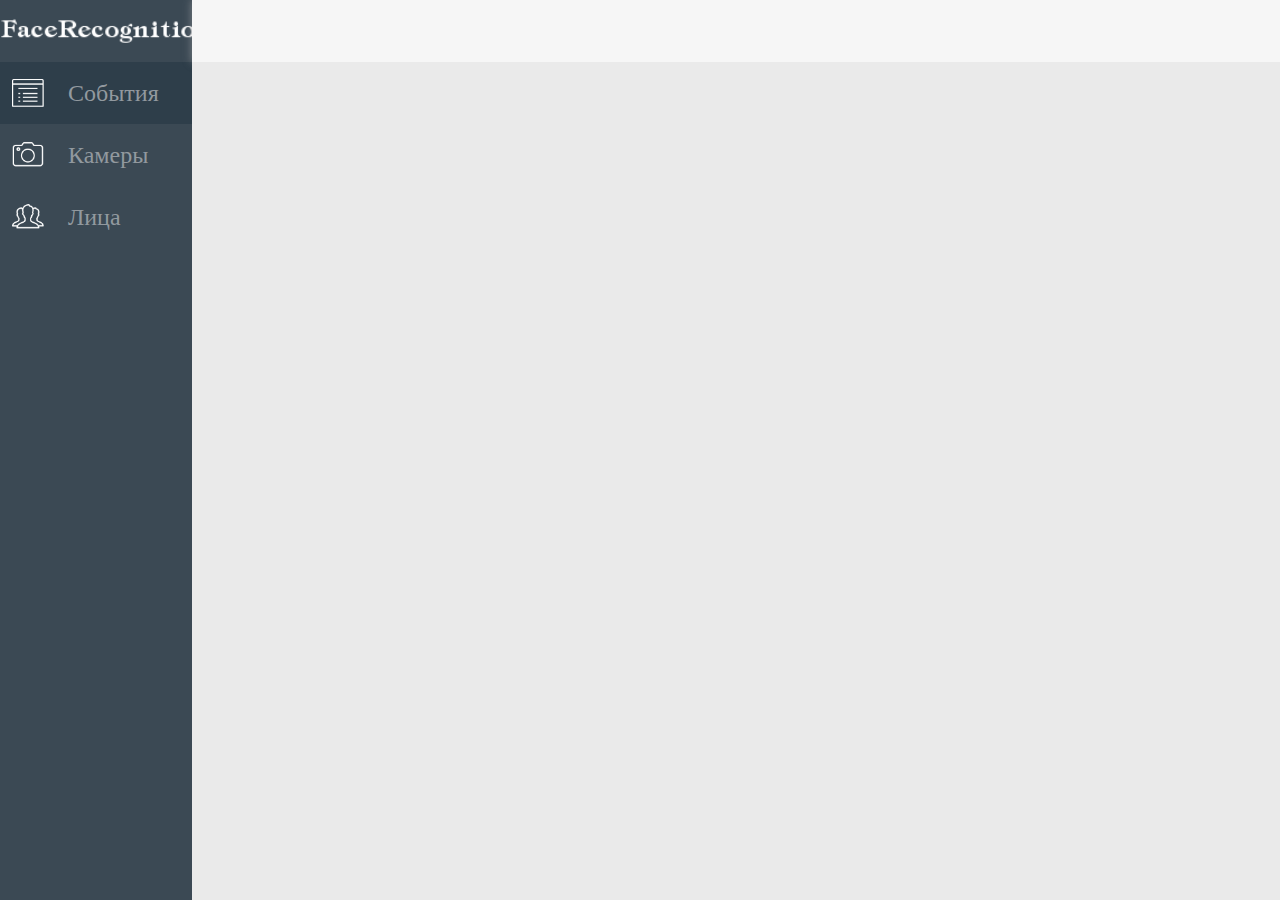
==== templates/events.html @ 20165d74 "last changes" ====
<!DOCTYPE html>
<html>
<head>
	<title>Face Recognition</title>
	<meta charset="utf-8">
	<link rel="stylesheet" type="text/css" href="../static/style.css">
</head>
<body>
	<div id="app" class="main">
		<div id="menu">
			<div class="logo">
				<img src="../static/img/icons/logo.png" class="logo-icon">
			</div>
			<div class="menu-items">
				<a href="/events">
					<div class="menu-item select">
						<img src="../static/img/icons/events.png" class="menu-item-icon">
						<div class="menu-item-title">События</div>
					</div>
				</a>
				<a href="/cameras">
					<div class="menu-item">
						<img src="../static/img/icons/camera.png" class="menu-item-icon">
						<div class="menu-item-title">Камеры</div>
					</div>
				</a>
				<a href="/faces">
					<div class="menu-item">
						<img src="../static/img/icons/people.png" class="menu-item-icon">
						<div class="menu-item-title">Лица</div>
					</div>
				</a>
			</div>
		</div>
		<div id="page">
			<div class="page-top">

			</div>
			<div class="page-body">
				<div class="events-table">
					<div v-for="item in items" class="event-info">
						<img v-bind:src="item.photo_path" class="event-info-photo">
						<div class="event-info-name">
							<span>[[ item.lastname ]]</span>
							<span>[[ item.name ]]</span>
							<span>[[ item.fathername ]]</span>
						</div>
						<div class="event-info-camera">[[ item.camera ]]</div>
						<div class="event-info-datetime">
							<div class="event-info-date">[[ item.datetime | getDate ]]</div>
							<div class="event-info-time">[[ item.datetime | getTime ]]</div>
						</div>
					</div>
				</div>
			</div>
		</div>
	</div>

<script type="text/javascript" src="../static/vue.js"></script>
<script type="text/javascript" src="../static/events.js"></script>

</body>
</html>
---- static/style.css ----
body {
	margin: 0;
	font-family: 'Segoe UI';
	background: #f7f7f7;
	font-size: 18px;
}

.main {
    height: 100vh;
    display: grid;
    grid-template-columns: 15% auto;
}

#menu {
    display: grid;
    grid-template-rows: 62px auto;
    color: #92999f;
    background: #3b4954;
}

.menu-item {
    display: flex;
    height: 62px;
    padding: 0 12px;
    align-items: center;
}

.menu-items a {
    text-decoration: none;
    color: #92999f;
}

.menu-item:hover, .menu-item.select:hover {
    background: #495965;
}

.menu-item.select {
    background: #2e3e4a;
}

.menu-item-icon {
    height: 32px;
    filter: invert(100%);
}

.menu-item-title {
    margin-left: 24px;
    font-size: 24px;
}

#page {
    background: #f6f6f6;
    display: grid;
    grid-template-rows: 62px auto;
}

.logo {
    align-items: center;
    display: flex;
    justify-content: center;
}

.logo-icon {
    height: 28px;
}

.page-top {
    box-shadow: 0 0 8px #bdbcbc80;
}

.page-body {
    background: #eaeaea;
}

.events-table {
    display: flex;
    flex-direction: column;
    margin-top: 8px;
}

.events-table-headers {
    display: flex;
    justify-content: space-around;
}

.event-info {
    padding: 18px;
    margin: 4px 18px;
    display: grid;
    background: white;
    grid-template-columns: 11% 30% auto 10%;
    border-bottom: 1px solid #e0e0e0;
}

.event-info-photo {
    width: 150px;
    height: 150px;
    object-fit: cover;
}

.event-info-name {
    display: flex;
    flex-direction: column;
}

.event-info-datetime {
    text-align: right;
}

.cameras-table {
    display: grid;
    grid-template-columns: 50% 50%;
}

.camera-info {
    padding: 18px;
    background: white;
    margin: 8px;
}

.camera-info-name {
    color: #5085cc;
    font-weight: bold;
}

.camera-info-title {
    margin-bottom: 6px;
    color: #5d5d6d;
    font-weight: bold;
    font-size: 14px;
}

.camera-info-description {
    margin-top: 24px;
}

.faces-table {
    margin-top: 8px;
    display: grid;
    grid-template-columns: 50% 50%;
}

.face-info-photo {
    width: 150px;
    height: 150px;
    object-fit: cover;
}

.face-info {
    display: flex;
    margin: 4px 18px;
    padding: 18px;
    background: white;
}

.face-info-name {
    margin-left: 12px;
}
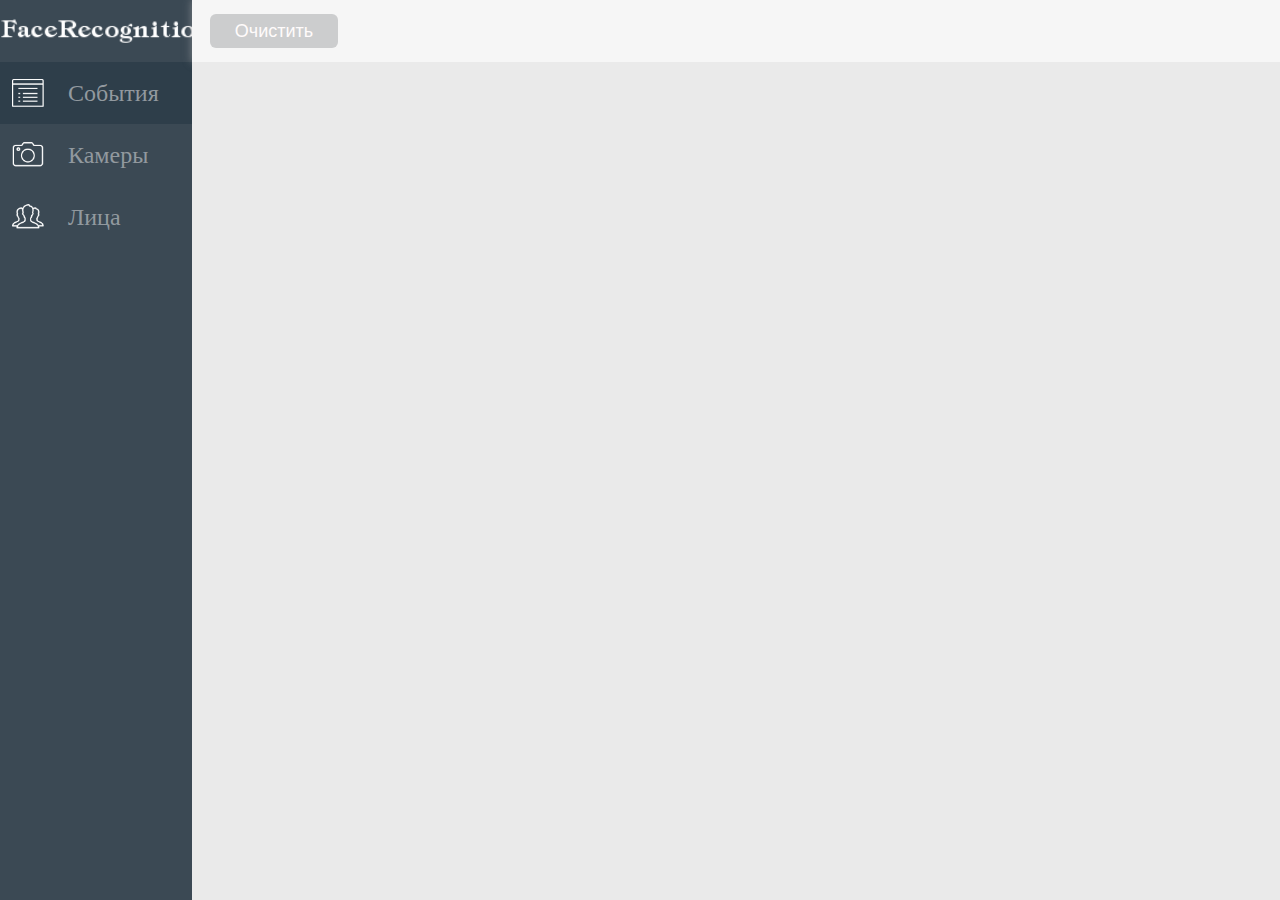
==== commit cf381a73: "..." ====
--- a/templates/events.html
+++ b/templates/events.html
@@ -4,6 +4,7 @@
 	<title>Face Recognition</title>
 	<meta charset="utf-8">
 	<link rel="stylesheet" type="text/css" href="../static/style.css">
+	<!-- <link rel="stylesheet" href="https://maxcdn.bootstrapcdn.com/bootstrap/4.0.0/css/bootstrap.min.css" integrity="sha384-Gn5384xqQ1aoWXA+058RXPxPg6fy4IWvTNh0E263XmFcJlSAwiGgFAW/dAiS6JXm" crossorigin="anonymous"> -->
 </head>
 <body>
 	<div id="app" class="main">
@@ -34,7 +35,7 @@
 		</div>
 		<div id="page">
 			<div class="page-top">
-
+				<button type="button" class="page-top-btn" v-on:click="clearAll">Очистить</button>
 			</div>
 			<div class="page-body">
 				<div class="events-table">
@@ -58,6 +59,9 @@
 
 <script type="text/javascript" src="../static/vue.js"></script>
 <script type="text/javascript" src="../static/events.js"></script>
+<!-- <script src="https://code.jquery.com/jquery-3.2.1.slim.min.js" integrity="sha384-KJ3o2DKtIkvYIK3UENzmM7KCkRr/rE9/Qpg6aAZGJwFDMVNA/GpGFF93hXpG5KkN" crossorigin="anonymous"></script>
+<script src="https://cdnjs.cloudflare.com/ajax/libs/popper.js/1.12.9/umd/popper.min.js" integrity="sha384-ApNbgh9B+Y1QKtv3Rn7W3mgPxhU9K/ScQsAP7hUibX39j7fakFPskvXusvfa0b4Q" crossorigin="anonymous"></script>
+<script src="https://maxcdn.bootstrapcdn.com/bootstrap/4.0.0/js/bootstrap.min.js" integrity="sha384-JZR6Spejh4U02d8jOt6vLEHfe/JQGiRRSQQxSfFWpi1MquVdAyjUar5+76PVCmYl" crossorigin="anonymous"></script> -->
 
 </body>
 </html>
--- a/static/style.css
+++ b/static/style.css
@@ -66,6 +66,28 @@
 
 .page-top {
     box-shadow: 0 0 8px #bdbcbc80;
+    display: flex;
+    align-items: center;
+}
+
+.page-top-btn {
+    height: 34px;
+    background: #cccdce;
+    border: none;
+    color: #fffbfb;
+    margin-left: 18px;
+    cursor: pointer;
+    font-size: 18px;
+    width: 128px;
+    border-radius: 6px;
+}
+
+.page-top-btn:hover {
+    background: #8f999f;
+}
+
+.page-top-btn:focus {
+    outline: unset;
 }
 
 .page-body {
@@ -155,4 +177,16 @@
 
 .face-info-name {
     margin-left: 12px;
+}
+
+#faceEditor {
+    display: none;
+
+    position: fixed;
+    top: calc(50% - 150px);
+    left: calc(50% - 250px);
+    background: white;
+    width: 500px;
+    height: 300px;
+    box-shadow: 0 0 10px rgba(0,0,0,0.5);
 }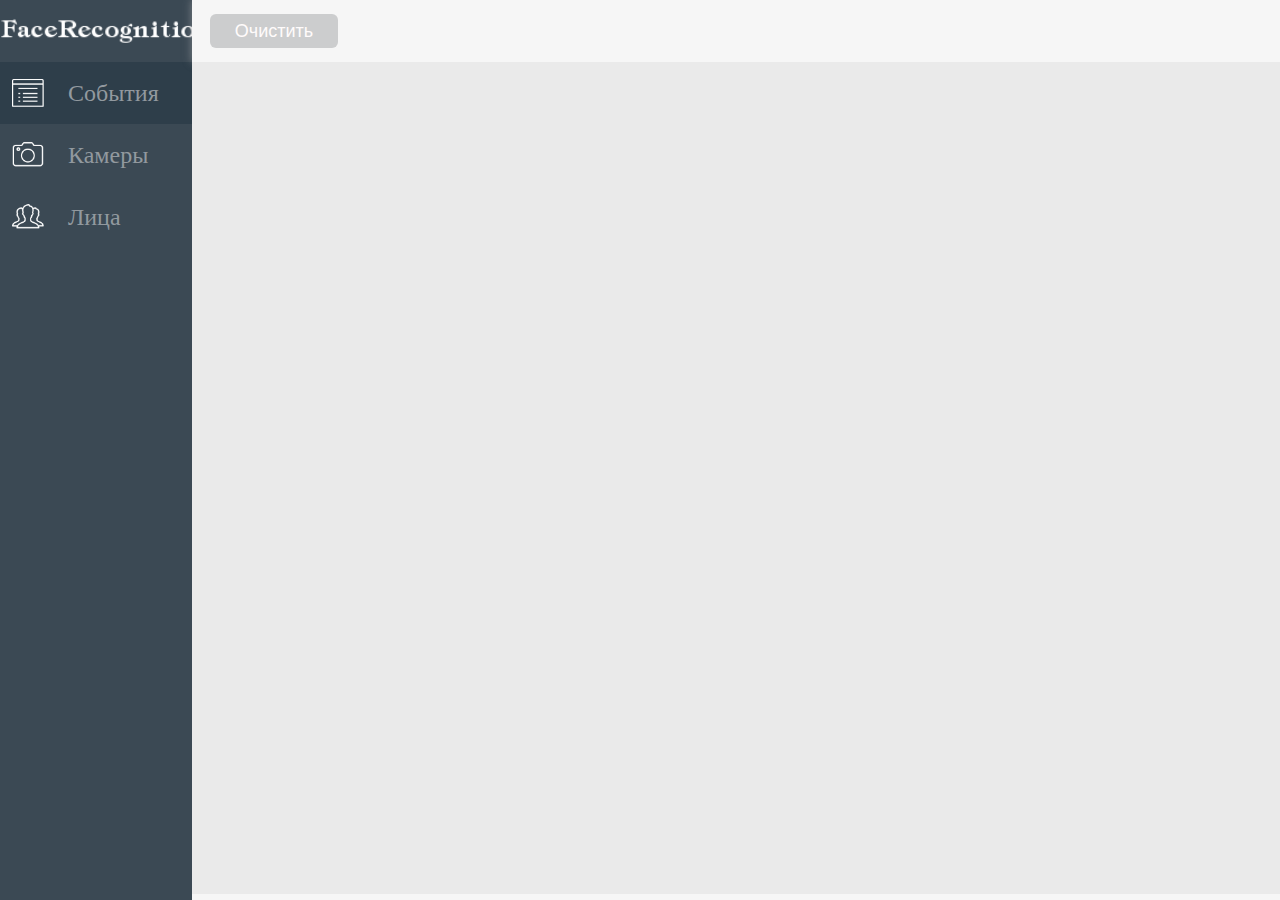
==== commit a784353a: "last" ====
--- a/templates/events.html
+++ b/templates/events.html
@@ -39,8 +39,10 @@
 			</div>
 			<div class="page-body">
 				<div class="events-table">
-					<div v-for="item in items" class="event-info">
-						<img v-bind:src="item.photo_path" class="event-info-photo">
+					<div v-for="item in items" :class="['event-info', item.is_unknown ? 'event-info-unknown' : '']">
+						<div class="event-info-photo-container">
+							<img v-bind:src="item.photo_path" class="event-info-photo">
+						</div>
 						<div class="event-info-name">
 							<span>[[ item.lastname ]]</span>
 							<span>[[ item.name ]]</span>
--- a/static/style.css
+++ b/static/style.css
@@ -92,12 +92,16 @@
 
 .page-body {
     background: #eaeaea;
+    height: calc(100vh - 68px);
+    overflow: hidden;
 }
 
 .events-table {
     display: flex;
     flex-direction: column;
     margin-top: 8px;
+    overflow: overlay;
+    height: calc(100vh - 84px);
 }
 
 .events-table-headers {
@@ -112,6 +116,10 @@
     background: white;
     grid-template-columns: 11% 30% auto 10%;
     border-bottom: 1px solid #e0e0e0;
+}
+
+.event-info.event-info-unknown {
+    background: #ff36364d;
 }
 
 .event-info-photo {
@@ -120,9 +128,14 @@
     object-fit: cover;
 }
 
+.event-info-photo-container {
+    overflow: hidden;
+}
+
 .event-info-name {
     display: flex;
     flex-direction: column;
+    padding: 0 6px;
 }
 
 .event-info-datetime {
@@ -160,6 +173,10 @@
     margin-top: 8px;
     display: grid;
     grid-template-columns: 50% 50%;
+    overflow: overlay;
+    height: 100vh;
+    align-content: start;
+    height: calc(100vh - 80px);
 }
 
 .face-info-photo {
@@ -173,6 +190,7 @@
     margin: 4px 18px;
     padding: 18px;
     background: white;
+    height: 154px;
 }
 
 .face-info-name {
@@ -181,12 +199,73 @@
 
 #faceEditor {
     display: none;
-
+    overflow: hidden;
     position: fixed;
     top: calc(50% - 150px);
     left: calc(50% - 250px);
     background: white;
-    width: 500px;
-    height: 300px;
+    width: 600px;
+    height: 320px;
     box-shadow: 0 0 10px rgba(0,0,0,0.5);
+}
+
+.faceEditor-content {
+    height: calc(100% - 24px);
+    padding: 12px;
+}
+
+.faceEditor-header {
+    display: flex;
+    justify-content: space-between;
+}
+
+.faceEditor-body {
+    height: calc(100% - 48px);
+    display: flex;
+    padding: 12px;
+}
+
+.faceEditor-body-photoColumn {
+    display: flex;
+    flex-direction: column;
+    justify-content: space-between;
+}
+
+.faceEditor-body-photoColumn .page-top-btn {
+    margin: unset;
+}
+
+.faceEditor-body-infoColumn {
+    padding: 0 12px;
+    display: flex;
+    flex-direction: column;
+    justify-content: space-between;
+}
+
+.faceEditor-body-infoColumn-row {
+    margin-bottom: 12px;
+}
+
+.faceEditor-body-infoColumn-row-title {
+    color: #4a4a4a;
+}
+
+.faceEditor-caption {
+    color: #698eab;
+    font-weight: bold;
+}
+
+.faceEditor-close {
+    color: gray;
+    font-weight: bold;
+    font-family: sans-serif;
+    font-size: 24px;
+    margin-right: 6px;
+    cursor: pointer;
+}
+
+#upload-photo {
+    width: 200px;
+    height: 200px;
+    object-fit: cover;
 }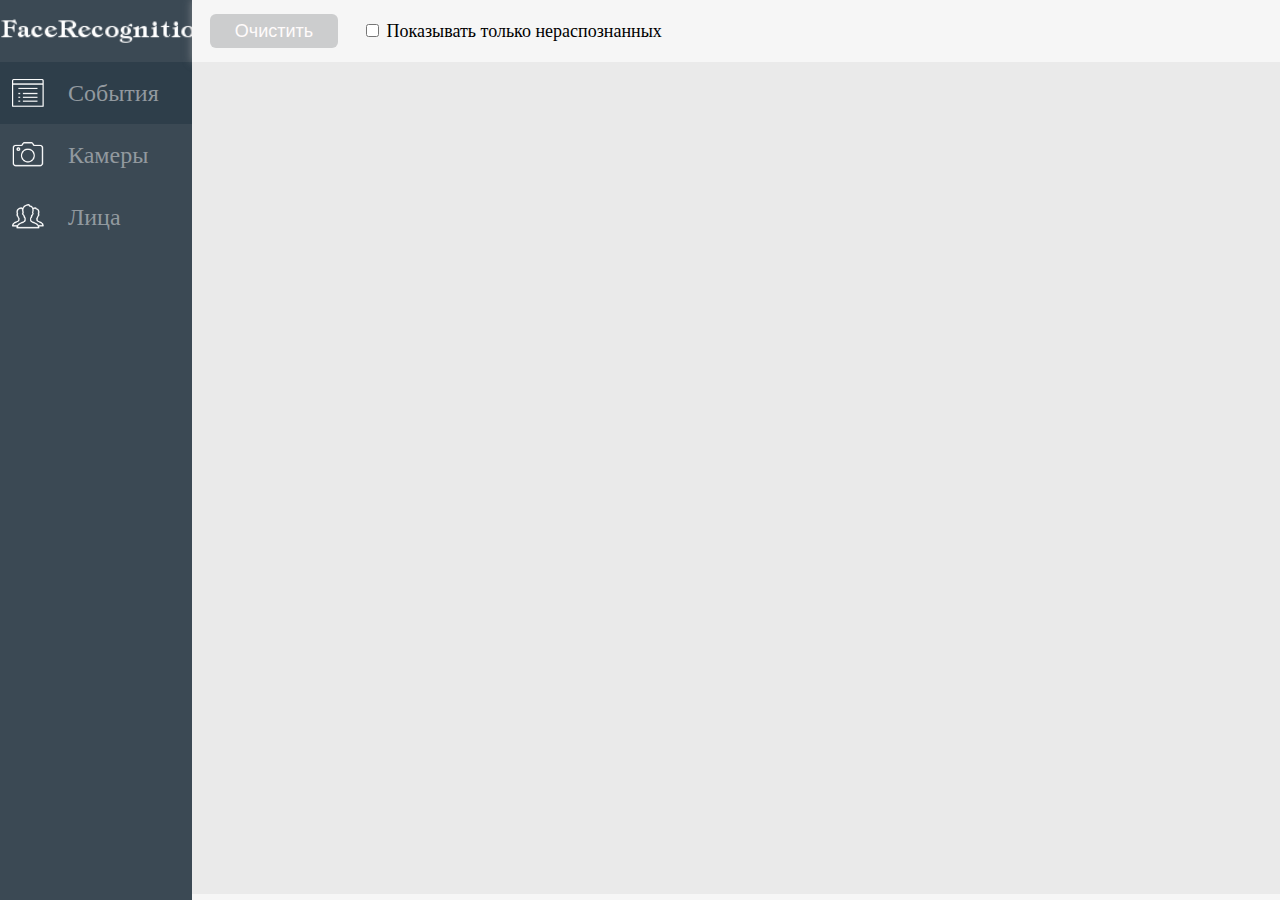
==== commit 490928cb: "фильтр и куча других доработок" ====
--- a/templates/events.html
+++ b/templates/events.html
@@ -36,10 +36,14 @@
 		<div id="page">
 			<div class="page-top">
 				<button type="button" class="page-top-btn" v-on:click="clearAll">Очистить</button>
+				<div class="page-top-filter">
+					<input type="checkbox" id="filter" v-model="show_only_unknown">
+					<label for="filter">Показывать только нераспознанных</label>
+				</div>
 			</div>
 			<div class="page-body">
 				<div class="events-table">
-					<div v-for="item in items" :class="['event-info', item.is_unknown ? 'event-info-unknown' : '']">
+					<div v-for="item in items" :class="['event-info', item.is_unknown ? 'event-info-unknown' : '', (show_only_unknown && item.is_unknown) || !show_only_unknown ? '' : 'event-info-hidden']">
 						<div class="event-info-photo-container">
 							<img v-bind:src="item.photo_path" class="event-info-photo">
 						</div>
@@ -49,9 +53,12 @@
 							<span>[[ item.fathername ]]</span>
 						</div>
 						<div class="event-info-camera">[[ item.camera ]]</div>
-						<div class="event-info-datetime">
-							<div class="event-info-date">[[ item.datetime | getDate ]]</div>
-							<div class="event-info-time">[[ item.datetime | getTime ]]</div>
+						<div class="event-info-lastcolumn">
+							<div class="event-info-datetime">
+								<div class="event-info-date">[[ item.datetime | getDate ]]</div>
+								<div class="event-info-time">[[ item.datetime | getTime ]]</div>
+							</div>
+							<div title="Удалить" class="event-info-delete" v-on:click="deleteEventById([[ item.event_id ]])">Удалить</div>
 						</div>
 					</div>
 				</div>
--- a/static/style.css
+++ b/static/style.css
@@ -82,6 +82,10 @@
     border-radius: 6px;
 }
 
+.page-top-filter {
+    margin-left: 24px;
+}
+
 .page-top-btn:hover {
     background: #8f999f;
 }
@@ -118,6 +122,10 @@
     border-bottom: 1px solid #e0e0e0;
 }
 
+.event-info-hidden {
+    display: none;
+}
+
 .event-info.event-info-unknown {
     background: #ff36364d;
 }
@@ -126,6 +134,28 @@
     width: 150px;
     height: 150px;
     object-fit: cover;
+}
+
+.event-info-lastcolumn {
+    display: flex;
+    flex-direction: column;
+    justify-content: space-between;
+}
+
+.event-info-delete {
+    text-align: right;
+    color: #ff5151;
+    cursor: pointer;
+    display: none;
+    font-size: 16px;
+}
+
+.event-info-delete:hover {
+    text-decoration-line: underline;
+}
+
+.event-info:hover .event-info-delete {
+    display: block;
 }
 
 .event-info-photo-container {
@@ -191,10 +221,31 @@
     padding: 18px;
     background: white;
     height: 154px;
+    justify-content: space-between;
+}
+
+.face-info-content {
+    display: flex;
 }
 
 .face-info-name {
     margin-left: 12px;
+}
+
+.face-info-delete {
+    color: #ff5151;
+    cursor: pointer;
+    display: none;
+    align-items: flex-end;
+    font-size: 16px;
+}
+
+.face-info-delete:hover {
+    text-decoration-line: underline;
+}
+
+.face-info:hover .face-info-delete {
+    display: flex;
 }
 
 #faceEditor {
@@ -228,7 +279,7 @@
 .faceEditor-body-photoColumn {
     display: flex;
     flex-direction: column;
-    justify-content: space-between;
+    /* justify-content: space-between; */
 }
 
 .faceEditor-body-photoColumn .page-top-btn {
@@ -264,6 +315,22 @@
     cursor: pointer;
 }
 
+.faceEditor-upload {
+    border: none;
+    height: 34px;
+    background: unset;
+    text-decoration: underline;
+    color: #31546f;
+}
+
+.faceEditor-upload:focus {
+    outline: none;
+}
+
+.faceEditor-upload:hover {
+    color: #5a89ad;
+}
+
 #upload-photo {
     width: 200px;
     height: 200px;
